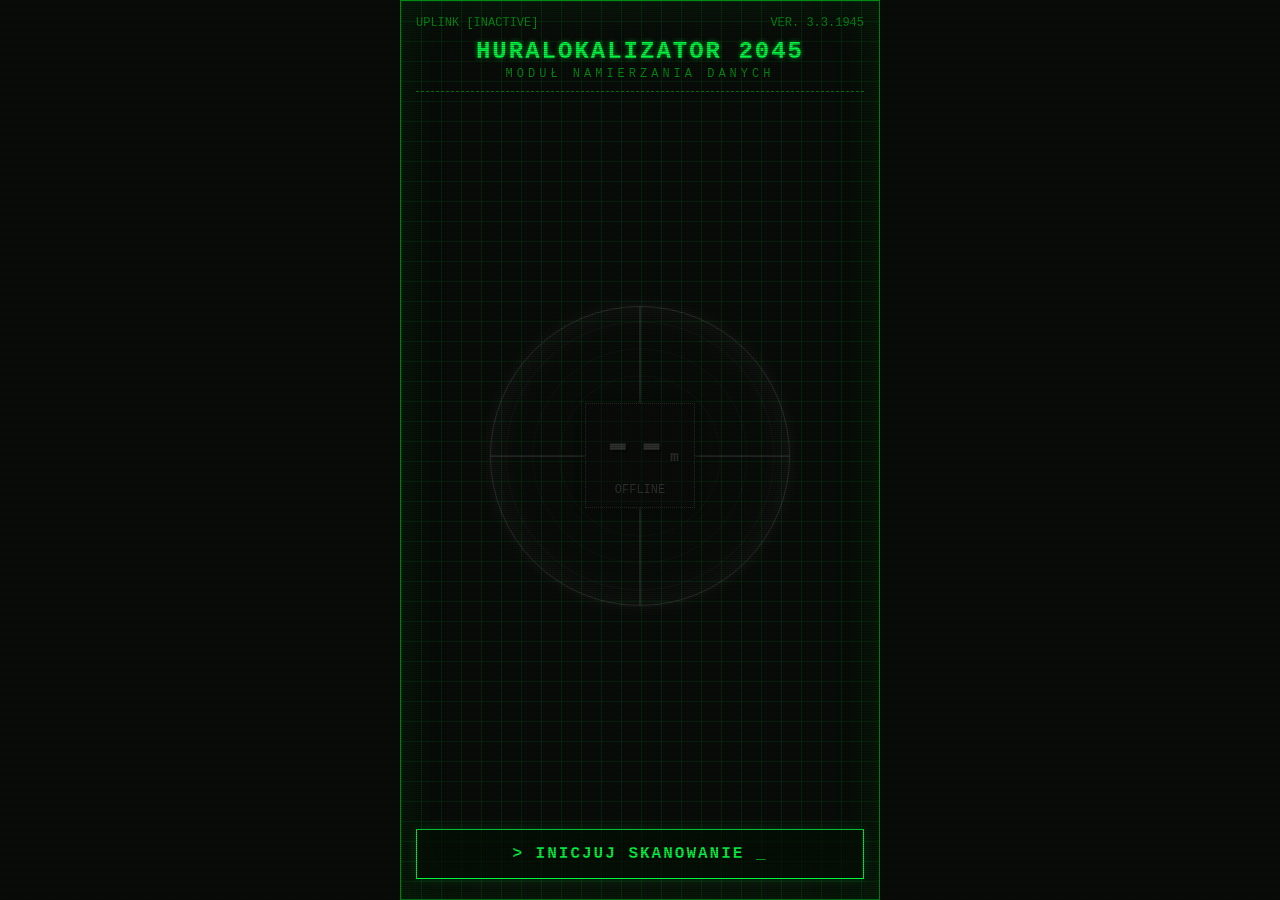
==== index.html @ 8fc12655 "init" ====
<!DOCTYPE html>
<html lang="pl">
<head>
    <meta charset="UTF-8">
    <meta name="viewport" content="width=device-width, initial-scale=1.0, maximum-scale=1.0, user-scalable=no">
    <title>HURALOKALIZATOR 2045</title>
    <link rel="stylesheet" href="styles.css">
</head>
<body>
    <div id="device-container">
        <header>
            <div class="top-bar">
                <span class="signal-icon">UPLINK <span id="uplink-status" class="status-inactive">[INACTIVE]</span></span>
                VER. 3.3.1945
            </div>
            <h1 id="main-title" data-text="HURALOKALIZATOR 2045">HURALOKALIZATOR 2045</h1>
            <p class="subtitle">Moduł Namierzania Danych</p>
        </header>

        <main id="scanner-area">
            <div id="radar-container" class="inactive">
                <div class="radar-circle">
                    <div class="radar-sweep"></div>
                </div>
                <div class="distance-wrapper">
                    <div id="distance-display">--<span class="unit">m</span></div>
                    <div id="status-text">OFFLINE</div>
                </div>
            </div>
        </main>

        <div id="controls-area">
            <button id="btn-toggle-scan" class="btn primary">INICJUJ SKANOWANIE</button>
        </div>

        <div id="evidence-alert" class="hidden">
            <div class="pulse-ring"></div>
            <div class="alert-content">
                <span class="alert-icon">⚠</span>
                <h3>WYKRYTO ZASOBY</h3>
                <button id="btn-open-evidence" class="btn danger">DEKRYPTUJ DANE</button>
            </div>
        </div>
    </div>

    <script src="app.js"></script>
</body>
</html>
---- styles.css ----
:root {
    --bg-color: #050a05;
    --panel-bg: rgba(0, 15, 0, 0.7);
    --neon-green: #00ff41;
    --neon-green-glow: rgba(0, 255, 65, 0.6);
    --neon-green-dim: #008f11;
    --neon-red: #ff003c;
    --neon-red-glow: rgba(255, 0, 60, 0.6);
    --text-primary: #00ff41;
    --text-muted: #008f11;
    --grid-color: rgba(0, 255, 65, 0.1);
}

* {
    box-sizing: border-box;
    margin: 0;
    padding: 0;
    user-select: none;
    -webkit-tap-highlight-color: transparent;
}

body, html {
    width: 100vw;
    height: 100dvh;
    background-color: var(--bg-color);
    color: var(--text-primary);
    font-family: "Courier New", Courier, monospace;
    overflow: hidden;
    display: flex;
    justify-content: center;
    align-items: center;
}

/* CRT Scanline Effect */
body::before {
    content: " ";
    display: block;
    position: absolute;
    top: 0;
    left: 0;
    bottom: 0;
    right: 0;
    background: linear-gradient(rgba(18, 16, 16, 0) 50%, rgba(0, 0, 0, 0.25) 50%), linear-gradient(90deg, rgba(255, 0, 0, 0.06), rgba(0, 255, 0, 0.02), rgba(0, 0, 255, 0.06));
    z-index: 999;
    background-size: 100% 2px, 3px 100%;
    pointer-events: none;
}

#device-container, #evidence-container {
    width: 100%;
    height: 100dvh;
    max-width: 480px;
    display: flex;
    flex-direction: column;
    background: var(--bg-color);
    background-image: 
        linear-gradient(var(--grid-color) 1px, transparent 1px),
        linear-gradient(90deg, var(--grid-color) 1px, transparent 1px);
    background-size: 20px 20px;
    position: relative;
    padding: 15px;
    border: 1px solid var(--neon-green-dim);
    box-shadow: inset 0 0 50px rgba(0,255,41,0.1);
}

header {
    text-align: center;
    margin-bottom: 5px;
    flex-shrink: 0;
    border-bottom: 1px dashed var(--neon-green-dim);
    padding-bottom: 10px;
}

.top-bar {
    display: flex;
    justify-content: space-between;
    font-size: 0.75rem;
    color: var(--text-muted);
    margin-bottom: 8px;
    text-transform: uppercase;
}

.blink {
    animation: blinker 1s steps(2, start) infinite;
    color: var(--neon-red);
}

.status-active {
    color: var(--neon-red);
    animation: blinker 1s steps(2, start) infinite;
}

.status-error {
    color: var(--neon-red);
    animation: blinker 1s steps(2, start) infinite;
}

.status-inactive {
    color: var(--text-muted);
}

h1 {
    font-size: 1.5rem;
    letter-spacing: 2px;
    color: var(--text-primary);
    text-shadow: 0 0 5px var(--neon-green-glow);
    margin-bottom: 2px;
    position: relative;
    display: inline-block;
    text-transform: uppercase;
}

/* Haker animacja - glitch */
h1::before, h1::after {
    content: attr(data-text);
    position: absolute;
    top: 0;
    left: 0;
    width: 100%;
    height: 100%;
    color: var(--neon-green);
    background: var(--bg-color);
    z-index: -1;
    overflow: hidden;
}

h1::before {
    left: 2px;
    text-shadow: -1px 0 red;
    animation: glitch-anim-1 2s infinite linear alternate-reverse;
}

h1::after {
    left: -2px;
    text-shadow: -1px 0 blue;
    animation: glitch-anim-2 3s infinite linear alternate-reverse;
}

@keyframes glitch-anim-1 {
    0% { clip-path: inset(20% 0 80% 0); }
    20% { clip-path: inset(60% 0 10% 0); }
    40% { clip-path: inset(10% 0 50% 0); }
    60% { clip-path: inset(80% 0 5% 0); }
    80% { clip-path: inset(30% 0 40% 0); }
    100% { clip-path: inset(50% 0 30% 0); }
}

@keyframes glitch-anim-2 {
    0% { clip-path: inset(10% 0 60% 0); }
    20% { clip-path: inset(30% 0 20% 0); }
    40% { clip-path: inset(70% 0 10% 0); }
    60% { clip-path: inset(20% 0 50% 0); }
    80% { clip-path: inset(40% 0 30% 0); }
    100% { clip-path: inset(5% 0 80% 0); }
}

.subtitle {
    font-size: 0.75rem;
    color: var(--text-muted);
    text-transform: uppercase;
    letter-spacing: 4px;
}

#scanner-area {
    flex-grow: 1;
    display: flex;
    justify-content: center;
    align-items: center;
    position: relative;
    overflow: hidden;
}

#radar-container {
    position: relative;
    width: 300px;
    height: 300px;
    border-radius: 50%;
    box-shadow: 0 0 15px rgba(0, 255, 65, 0.2), inset 0 0 40px rgba(0, 255, 65, 0.2);
    display: flex;
    justify-content: center;
    align-items: center;
    border: 1px solid var(--neon-green-dim);
    background: 
        repeating-radial-gradient(
            circle,
            transparent,
            transparent 25px,
            rgba(0, 255, 65, 0.1) 26px,
            transparent 27px
        ),
        linear-gradient(0deg, transparent 49.5%, var(--neon-green-dim) 50%, transparent 50.5%),
        linear-gradient(90deg, transparent 49.5%, var(--neon-green-dim) 50%, transparent 50.5%);
    transition: all 0.3s ease;
    opacity: 0.4;
    filter: grayscale(100%);
}

#radar-container.active {
    opacity: 1;
    filter: none;
    border-color: var(--neon-green);
    box-shadow: 0 0 30px var(--neon-green-glow), inset 0 0 40px var(--neon-green-glow);
}

.radar-circle {
    position: absolute;
    width: 100%;
    height: 100%;
    border-radius: 50%;
    overflow: hidden;
    display: none;
}

#radar-container.active .radar-circle {
    display: block;
}

.radar-sweep {
    position: absolute;
    top: 0;
    left: 0;
    width: 100%;
    height: 100%;
    border-radius: 50%;
    background: conic-gradient(from 0deg, var(--neon-green-glow) 0deg, transparent 60deg);
    transform-origin: center center;
    animation: sweep 2s linear infinite;
}

.distance-wrapper {
    position: relative;
    z-index: 10;
    text-align: center;
    background: var(--bg-color);
    padding: 10px 15px;
    border: 1px dotted var(--neon-green-dim);
    box-shadow: 0 0 10px rgba(0,0,0,0.8);
}

#radar-container.active .distance-wrapper {
    border-color: var(--neon-green);
    background: rgba(0, 20, 0, 0.8);
}

#distance-display {
    font-size: 3.5rem;
    font-weight: bold;
    color: var(--text-muted);
    text-shadow: 2px 2px 0 #000;
}

#radar-container.active #distance-display {
    color: var(--neon-green);
    text-shadow: 0 0 10px var(--neon-green-glow);
}

.unit {
    font-size: 0.9rem;
    margin-left: 2px;
}

#status-text {
    font-size: 0.75rem;
    margin-top: 5px;
    color: var(--text-muted);
    text-transform: uppercase;
}

#controls-area {
    margin-top: auto;
    padding-top: 15px;
    padding-bottom: 5px;
    text-align: center;
    flex-shrink: 0;
}

.btn {
    width: 100%;
    padding: 15px;
    font-size: 1rem;
    font-family: inherit;
    font-weight: bold;
    background-color: var(--panel-bg);
    color: var(--neon-green);
    border: 1px solid var(--neon-green);
    cursor: pointer;
    text-transform: uppercase;
    letter-spacing: 2px;
    transition: all 0.1s ease;
    white-space: nowrap;
    overflow: hidden;
    text-overflow: ellipsis;
    position: relative;
    box-shadow: 0 0 10px rgba(0,255,65,0.2);
}

.btn::before {
    content: "> ";
}

.btn::after {
    content: " _";
    animation: blinker 1s infinite;
}

.btn:active {
    background-color: var(--neon-green);
    color: #000;
}

.btn.danger {
    color: var(--neon-red);
    border-color: var(--neon-red);
    box-shadow: 0 0 15px var(--neon-red-glow);
}

.btn.danger:active {
    background-color: var(--neon-red);
    color: #000;
}

/* Evidence Alert Overlay */
#evidence-alert {
    position: absolute;
    top: 0;
    left: 0;
    width: 100%;
    height: 100%;
    background: rgba(5, 10, 5, 0.95);
    z-index: 100;
    display: flex;
    justify-content: center;
    align-items: center;
    flex-direction: column;
}

#evidence-alert.hidden {
    display: none;
}

.alert-content {
    text-align: center;
    z-index: 101;
    background: #000;
    padding: 20px;
    border: 1px solid var(--neon-red);
    box-shadow: 0 0 20px var(--neon-red-glow), inset 0 0 20px rgba(255,0,0,0.2);
    width: 90%;
    position: relative;
}

.alert-content::before {
    content: "[ PRZECHWYTYWANIE DANYCH ]";
    position: absolute;
    top: -10px;
    left: 10px;
    background: #000;
    color: var(--neon-red);
    font-size: 0.7rem;
    padding: 0 5px;
}

.alert-icon {
    font-size: 2.5rem;
    display: block;
    margin-bottom: 10px;
    color: var(--neon-red);
    text-shadow: 0 0 10px var(--neon-red);
    animation: hack-shake 0.2s infinite;
}

.alert-content h3 {
    color: var(--neon-red);
    margin-bottom: 15px;
    font-size: 1.2rem;
    letter-spacing: 2px;
    text-shadow: 0 0 5px var(--neon-red);
}

/* Specifics for Evidence HTML */
#evidence-container h2 {
    text-align: center;
    font-size: 1.2rem;
    margin: 5px 0;
    flex-shrink: 0;
    color: var(--neon-red);
    border-bottom: 1px solid var(--neon-red);
    padding-bottom: 5px;
    text-transform: uppercase;
}

#evidence-type-label {
    flex-shrink: 0;
    text-align: center;
    color: var(--text-muted);
    font-size: 0.8rem;
    margin-bottom: 10px;
    letter-spacing: 2px;
}

.evidence-box {
    width: 100%;
    display: flex;
    flex-direction: column;
    align-items: center;
    flex-grow: 1;
    min-height: 0;
    overflow: hidden;
    border: none;
    background: transparent;
    padding: 0;
    position: relative;
}

.evidence-item-wrapper {
    flex-grow: 1;
    width: 100%;
    display: flex;
    justify-content: center;
    align-items: center;
    min-height: 0;
    overflow: hidden;
    position: relative;
}

.evidence-box img {
    max-width: 100%;
    max-height: 100%;
    object-fit: contain;
    filter: contrast(120%) brightness(0.9) sepia(40%);
    mix-blend-mode: screen;
}

.evidence-box audio {
    width: 100%;
    flex-shrink: 0;
    filter: invert(100%) hue-rotate(180deg);
}

.evidence-box .text-content {
    width: 100%;
    height: 100%;
    font-size: 0.9rem;
    line-height: 1.4;
    text-align: left;
    padding: 10px;
    background: transparent;
    border-left: 2px dashed var(--neon-green);
    overflow-y: auto;
    color: var(--neon-green);
}

.evidence-box .text-content::-webkit-scrollbar {
    width: 5px;
}
.evidence-box .text-content::-webkit-scrollbar-thumb {
    background: var(--neon-green-dim);
}

.evidence-btn-wrapper {
    flex-shrink: 0;
    margin-top: 15px;
    padding: 0;
}

@keyframes sweep {
    0% { transform: rotate(0deg); }
    100% { transform: rotate(360deg); }
}

@keyframes blinker {
    50% { opacity: 0; }
}

@keyframes hack-shake {
    0% { transform: translate(1px, 1px) rotate(0deg); }
    10% { transform: translate(-1px, -2px) rotate(-1deg); }
    20% { transform: translate(-3px, 0px) rotate(1deg); }
    30% { transform: translate(3px, 2px) rotate(0deg); }
    40% { transform: translate(1px, -1px) rotate(1deg); }
    50% { transform: translate(-1px, 2px) rotate(-1deg); }
    60% { transform: translate(-3px, 1px) rotate(0deg); }
    70% { transform: translate(3px, 1px) rotate(-1deg); }
    80% { transform: translate(-1px, -1px) rotate(1deg); }
    90% { transform: translate(1px, 2px) rotate(0deg); }
    100% { transform: translate(1px, -2px) rotate(-1deg); }
}
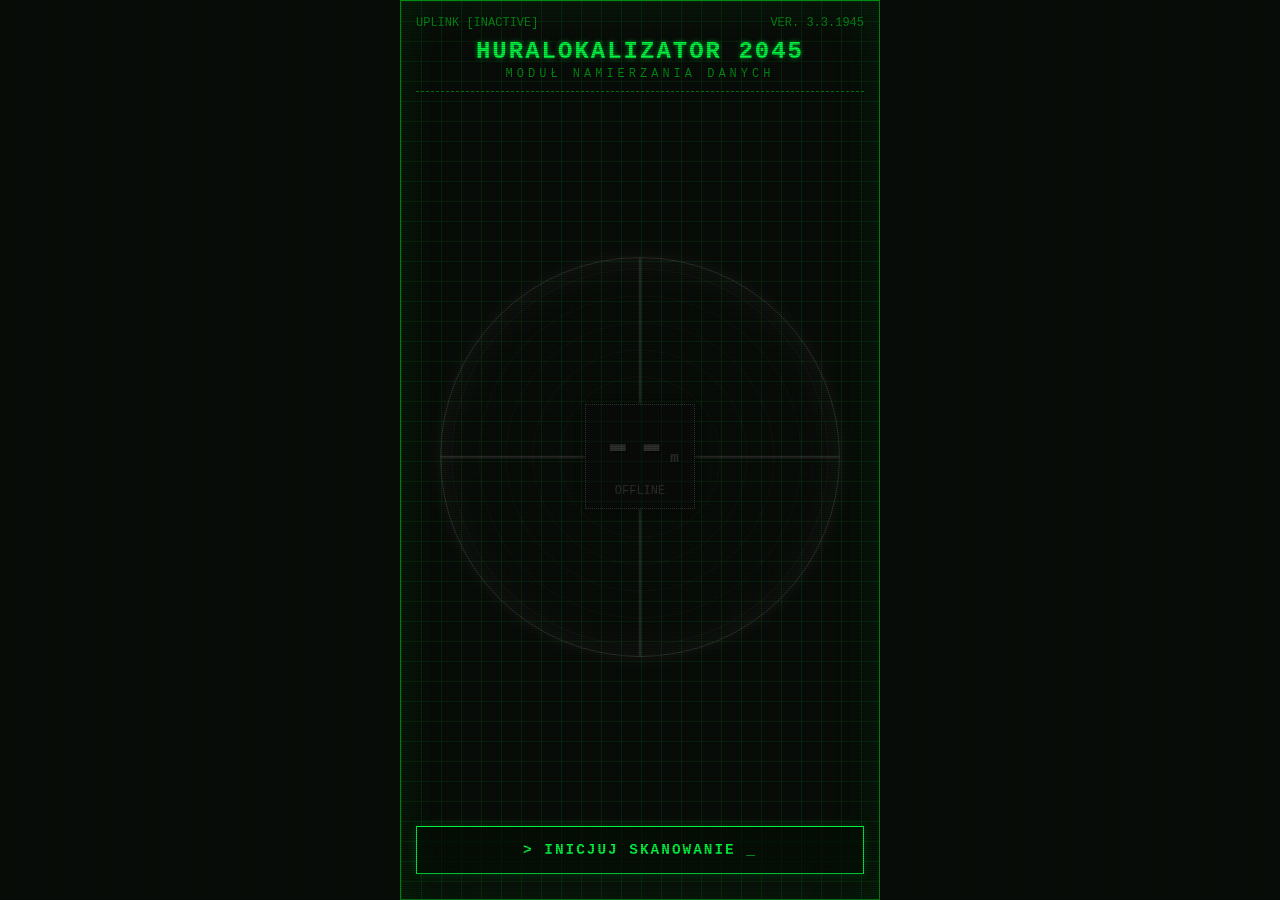
==== commit 8eae8afc: "old better way evidence show" ====
--- a/index.html
+++ b/index.html
@@ -5,40 +5,105 @@
     <meta name="viewport" content="width=device-width, initial-scale=1.0, maximum-scale=1.0, user-scalable=no">
     <title>HURALOKALIZATOR 2045</title>
     <link rel="stylesheet" href="styles.css">
+    <style>
+        /* Style dla sekcji dowodów */
+        #scanner-view {
+            display: flex;
+            flex-direction: column;
+            height: 100%;
+            width: 100%;
+        }
+        #scanner-view.hidden {
+            display: none;
+        }
+        #evidence-view {
+            display: none;
+            flex-direction: column;
+            height: 100%;
+            width: 100%;
+        }
+        #evidence-view.active {
+            display: flex;
+        }
+        #evidence-container {
+            display: flex;
+            flex-direction: column;
+            height: 100%;
+            width: 100%;
+        }
+        #device-container.evidence-mode {
+            padding: 15px !important;
+            height: 100dvh;
+        }
+        #evidence-container h2 {
+            border-bottom: 1px dashed var(--neon-red);
+            padding-bottom: 5px;
+            text-transform: uppercase;
+        }
+        .watermark {
+            position: absolute;
+            font-size: 3rem;
+            color: rgba(255,0,0,0.05);
+            transform: rotate(-30deg);
+            pointer-events: none;
+            z-index: 0;
+            white-space: nowrap;
+            letter-spacing: 5px;
+        }
+    </style>
 </head>
 <body>
+    <div class="watermark">[DECRYPTED]</div>
+    
     <div id="device-container">
-        <header>
-            <div class="top-bar">
-                <span class="signal-icon">UPLINK <span id="uplink-status" class="status-inactive">[INACTIVE]</span></span>
-                VER. 3.3.1945
+        <!-- Widok skanera -->
+        <div id="scanner-view">
+            <header>
+                <div class="top-bar">
+                    <span class="signal-icon">UPLINK <span id="uplink-status" class="status-inactive">[INACTIVE]</span></span>
+                    VER. 3.3.1945
+                </div>
+                <h1 id="main-title" data-text="HURALOKALIZATOR 2045">HURALOKALIZATOR 2045</h1>
+                <p class="subtitle">Moduł Namierzania Danych</p>
+            </header>
+
+            <main id="scanner-area">
+                <div id="radar-container" class="inactive">
+                    <div class="radar-circle">
+                        <div class="radar-sweep"></div>
+                    </div>
+                    <div class="distance-wrapper">
+                        <div id="distance-display">--<span class="unit">m</span></div>
+                        <div id="status-text">OFFLINE</div>
+                    </div>
+                </div>
+            </main>
+
+            <div id="controls-area">
+                <button id="btn-toggle-scan" class="btn primary">INICJUJ SKANOWANIE</button>
             </div>
-            <h1 id="main-title" data-text="HURALOKALIZATOR 2045">HURALOKALIZATOR 2045</h1>
-            <p class="subtitle">Moduł Namierzania Danych</p>
-        </header>
 
-        <main id="scanner-area">
-            <div id="radar-container" class="inactive">
-                <div class="radar-circle">
-                    <div class="radar-sweep"></div>
-                </div>
-                <div class="distance-wrapper">
-                    <div id="distance-display">--<span class="unit">m</span></div>
-                    <div id="status-text">OFFLINE</div>
+            <div id="evidence-alert" class="hidden">
+                <div class="pulse-ring"></div>
+                <div class="alert-content">
+                    <span class="alert-icon">⚠</span>
+                    <h3>WYKRYTO ZASOBY</h3>
+                    <button id="btn-open-evidence" class="btn danger">DEKRYPTUJ DANE</button>
                 </div>
             </div>
-        </main>
-
-        <div id="controls-area">
-            <button id="btn-toggle-scan" class="btn primary">INICJUJ SKANOWANIE</button>
         </div>
 
-        <div id="evidence-alert" class="hidden">
-            <div class="pulse-ring"></div>
-            <div class="alert-content">
-                <span class="alert-icon">⚠</span>
-                <h3>WYKRYTO ZASOBY</h3>
-                <button id="btn-open-evidence" class="btn danger">DEKRYPTUJ DANE</button>
+        <!-- Widok dowodu -->
+        <div id="evidence-view">
+            <div id="evidence-container">
+                <h2 id="evidence-header" style="color: var(--neon-green); border-bottom-color: var(--neon-green);">DEKRYPTACJA <span style="animation: blinker 1s steps(2, start) infinite;">[SUKCES]</span></h2>
+                <div id="evidence-type-label" style="text-align: center; color: var(--text-muted); font-size: 0.9rem; margin-bottom: 10px; letter-spacing: 2px;"></div>
+                <div class="evidence-box" id="content-area">
+                    <p class="blink">Rozszyfrowywanie bajtów...</p>
+                </div>
+                <div class="evidence-btn-wrapper">
+                    <button class="btn primary" id="btn-back-to-scanner">WRÓĆ DO SKANERA</button>
+                </div>
             </div>
         </div>
     </div>
--- a/styles.css
+++ b/styles.css
@@ -168,12 +168,14 @@
     align-items: center;
     position: relative;
     overflow: hidden;
+    padding: 10px;
 }
 
 #radar-container {
     position: relative;
-    width: 300px;
-    height: 300px;
+    width: 100%;
+    max-width: 400px;
+    aspect-ratio: 1 / 1;
     border-radius: 50%;
     box-shadow: 0 0 15px rgba(0, 255, 65, 0.2), inset 0 0 40px rgba(0, 255, 65, 0.2);
     display: flex;
@@ -268,8 +270,8 @@
 
 #controls-area {
     margin-top: auto;
-    padding-top: 15px;
-    padding-bottom: 5px;
+    padding-top: 10px;
+    padding-bottom: 10px;
     text-align: center;
     flex-shrink: 0;
 }
@@ -277,7 +279,7 @@
 .btn {
     width: 100%;
     padding: 15px;
-    font-size: 1rem;
+    font-size: 0.9rem;
     font-family: inherit;
     font-weight: bold;
     background-color: var(--panel-bg);
@@ -459,7 +461,8 @@
 
 .evidence-btn-wrapper {
     flex-shrink: 0;
-    margin-top: 15px;
+    margin-top: 10px;
+    margin-bottom: 10px;
     padding: 0;
 }
 
